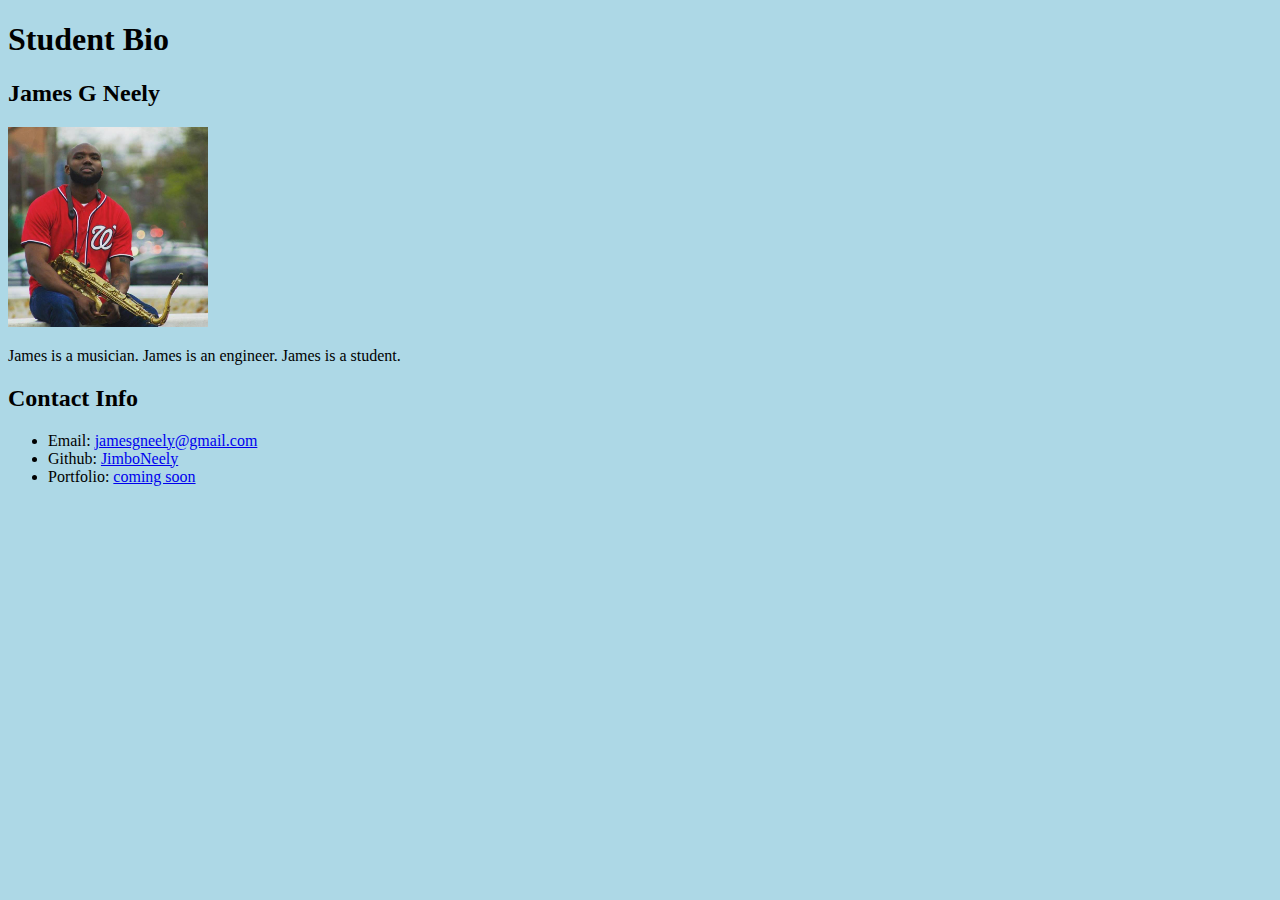
==== Index.html @ 108af316 "My Bio" ====
<!DOCTYPE html>
<html>
<head>
	<title>Student Bio</title>
</head>
<body style="background-color: lightblue">

<h1>Student Bio</h1>

<h2>James G Neely</h2>

<img width="200" height="200" src="james.jpg">

<p>James is a musician. James is an engineer. James is a student.</p>

<h2>Contact Info</h2>

<ul>
	<li>Email:  <a href="jamesgneely@gmail.com">jamesgneely@gmail.com</a></li>
	<li>Github: <a href="https://www.github.com/jimboneely">JimboNeely</a></li>
	<li>Portfolio: <a href="jamesgneely.com">coming soon</a></li>
</ul>

</body>
</html>
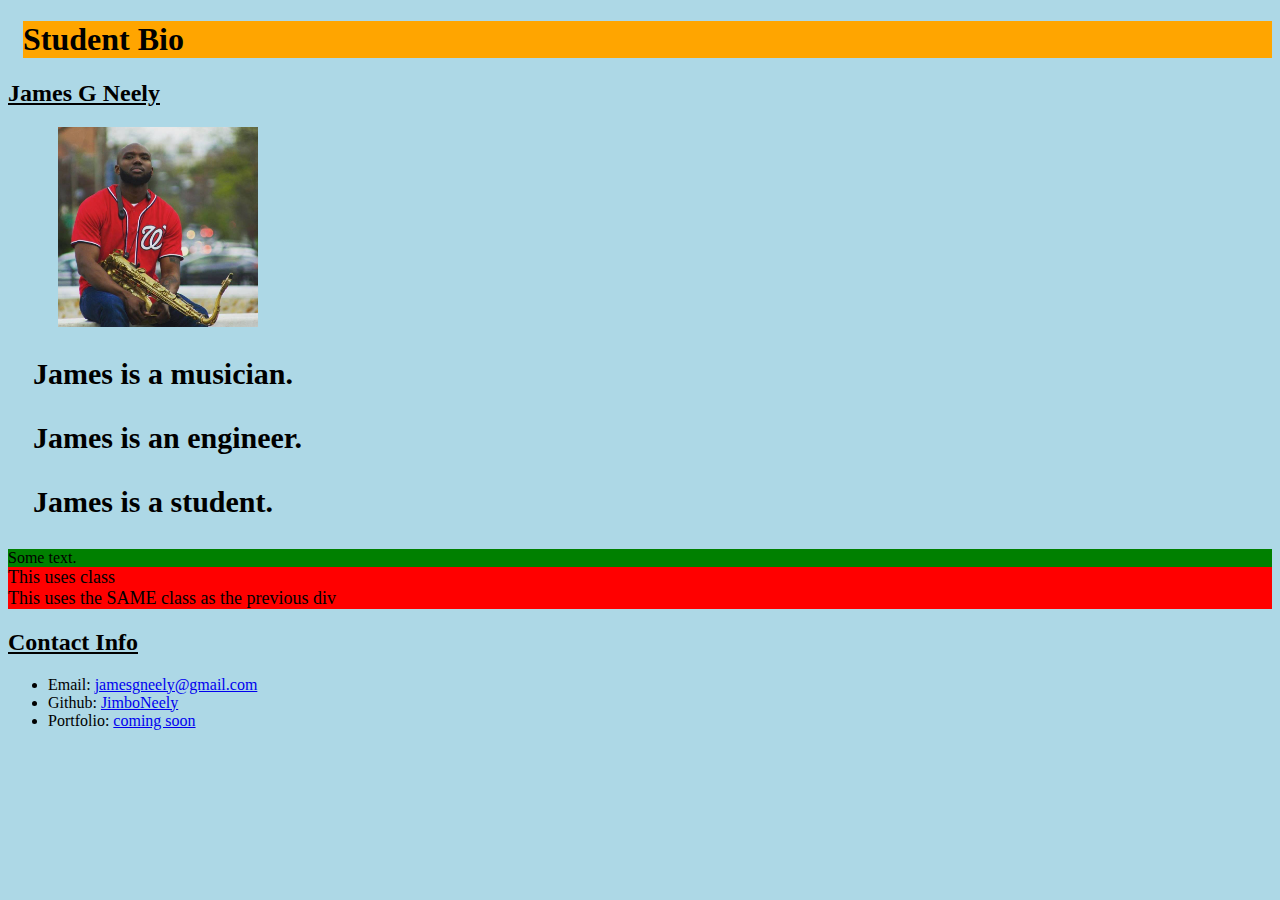
==== commit d0779632: "Web With CSS" ====
--- a/Index.html
+++ b/Index.html
@@ -2,7 +2,9 @@
 <html>
 <head>
 	<title>Student Bio</title>
+	<link rel = "stylesheet" type = "text/css" href = "style.css" />
 </head>
+
 <body style="background-color: lightblue">
 
 <h1>Student Bio</h1>
@@ -11,7 +13,22 @@
 
 <img width="200" height="200" src="james.jpg">
 
-<p>James is a musician. James is an engineer. James is a student.</p>
+<p id="paragraph1">James is a musician.</p>
+<p>James is an engineer.</p>
+<p>James is a student.</p>
+
+<div id="div1">
+	Some text.
+</div>
+
+<div class="class1">
+	This uses class
+</div>
+
+
+<div class="class1">
+	This uses the SAME class as the previous div
+</div>
 
 <h2>Contact Info</h2>
 
--- a/style.css
+++ b/style.css
@@ -0,0 +1,32 @@
+	h1{
+		background-color: orange;
+		margin-left: 15px;
+	}
+
+	h2{
+		text-decoration: underline;
+	}
+
+	img{
+		margin-left: 50px;
+		background-color: blue;
+		/*makes the image occupy it's entire row. Text will be pushed to the next row*/
+		display: block;
+	}
+
+	p {
+		font-size: 30px;
+		margin-left: 25px;
+		font-weight: bold;
+	}
+
+	#div1
+	{
+		background-color: green;
+	}
+
+	.class1
+	{
+		font-size: 18px;
+		background-color: red;
+	}